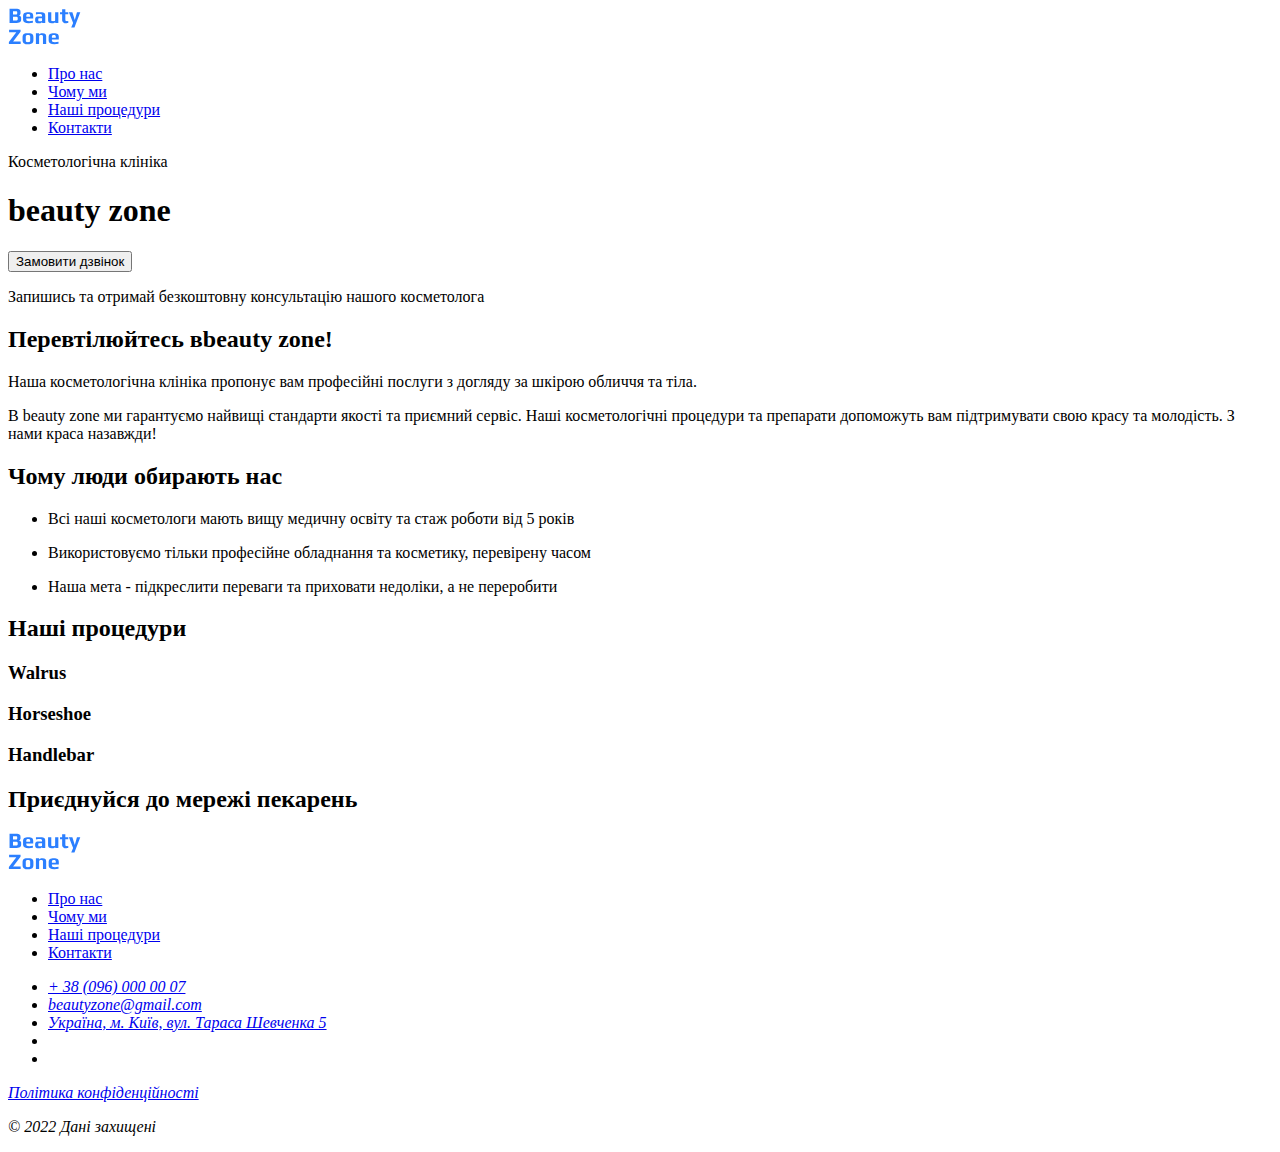
==== frontend/index.html @ 388f8198 "add icon" ====
<!DOCTYPE html>
<html lang="uk">
  <head>
    <meta charset="UTF-8" />
    <meta name="viewport" content="width=device-width, initial-scale=1.0" />
    <title>BeautyZone</title>
  </head>
  <body>
    <header>
      <nav>
        <a href="#">
          <img src="./images/logo.svg" alt="Логотип Косметологічної клініки" />
        </a>
        <ul>
          <li><a href="#">Про нас</a></li>
          <li><a href="#">Чому ми</a></li>
          <li><a href="#">Наші процедури</a></li>
          <li><a href="#">Контакти</a></li>
        </ul>
      </nav>
    </header>
    <main>
      <section>
        <p>Косметологічна клініка</p>
        <h1 lang="en">beauty zone</h1>
        <button type="button">Замовити дзвінок</button>
        <p>Запишись та отримай безкоштовну консультацію нашого косметолога</p>
      </section>
      <!-- second section -->
      <section>
        <h2>Перевтілюйтесь в<span lang="en">beauty zone!</span></h2>
        <p>
          Наша косметологічна клініка пропонує вам професійні послуги з догляду
          за шкірою обличчя та тіла.
        </p>
        <p>
          B <span lang="en">beauty zone</span> ми гарантуємо найвищі стандарти
          якості та приємний сервіс. Наші косметологічні процедури та препарати
          допоможуть вам підтримувати свою красу та молодість. З нами краса
          назавжди!
        </p>
      </section>
      <!-- therth section -->
      <section>
        <h2>Чому люди <span>обирають нас</span></h2>
        <ul>
          <li>
            <span>
              <!-- icon -->
              <p>
                Всі наші косметологи мають вищу медичну освіту та стаж роботи
                від 5 років
              </p>
            </span>
          </li>
          <li>
            <span>
              <!-- icon -->
              <p>
                Використовуємо тільки професійне обладнання та косметику,
                перевірену часом
              </p>
            </span>
          </li>
          <li>
            <span>
              <!-- icon -->
              <p>
                Наша мета - підкреслити переваги та приховати недоліки, а не
                переробити
              </p>
            </span>
          </li>
        </ul>
      </section>
      <section>
        <h2>Наші процедури</h2>
        <article><h3>Walrus</h3></article>
        <article><h3>Horseshoe</h3></article>
        <article><h3>Handlebar</h3></article>
      </section>
      <section>
        <h2>Приєднуйся до мережі пекарень</h2>
      </section>
    </main>
    <footer>
      <nav>
        <a href="#">
          <img src="./images/logo.svg" alt="Логотип Косметологічної клініки" />
        </a>
        <ul>
          <li><a href="#">Про нас</a></li>
          <li><a href="#">Чому ми</a></li>
          <li><a href="#">Наші процедури</a></li>
          <li><a href="#">Контакти</a></li>
        </ul>
      </nav>
      <address>
        <ul>
          <li>
            <a href="tel:+380960000007">+ 38 (096) 000 00 07</a>
          </li>
          <li>
            <a href="meilto:beautyzone@gmail.com">beautyzone@gmail.com</a>
          </li>
          <li>
            <a href="https://maps.app.goo.gl/koWaJVB9Hmxur25h8" target="_blank"
              >Україна, м. Київ, вул. Тараса Шевченка 5</a
            >
          </li>
          <li>
            <a href="#">
              <!-- fasebook ikon -->
            </a>
          </li>
          <li>
            <a href="#">
              <!-- instagram ikon -->
            </a>
          </li>
        </ul>
        <a href="#" target="_blank">Політика конфіденційності</a>
        <p>© 2022 Дані захищені</p>
      </address>
    </footer>
  </body>
</html>
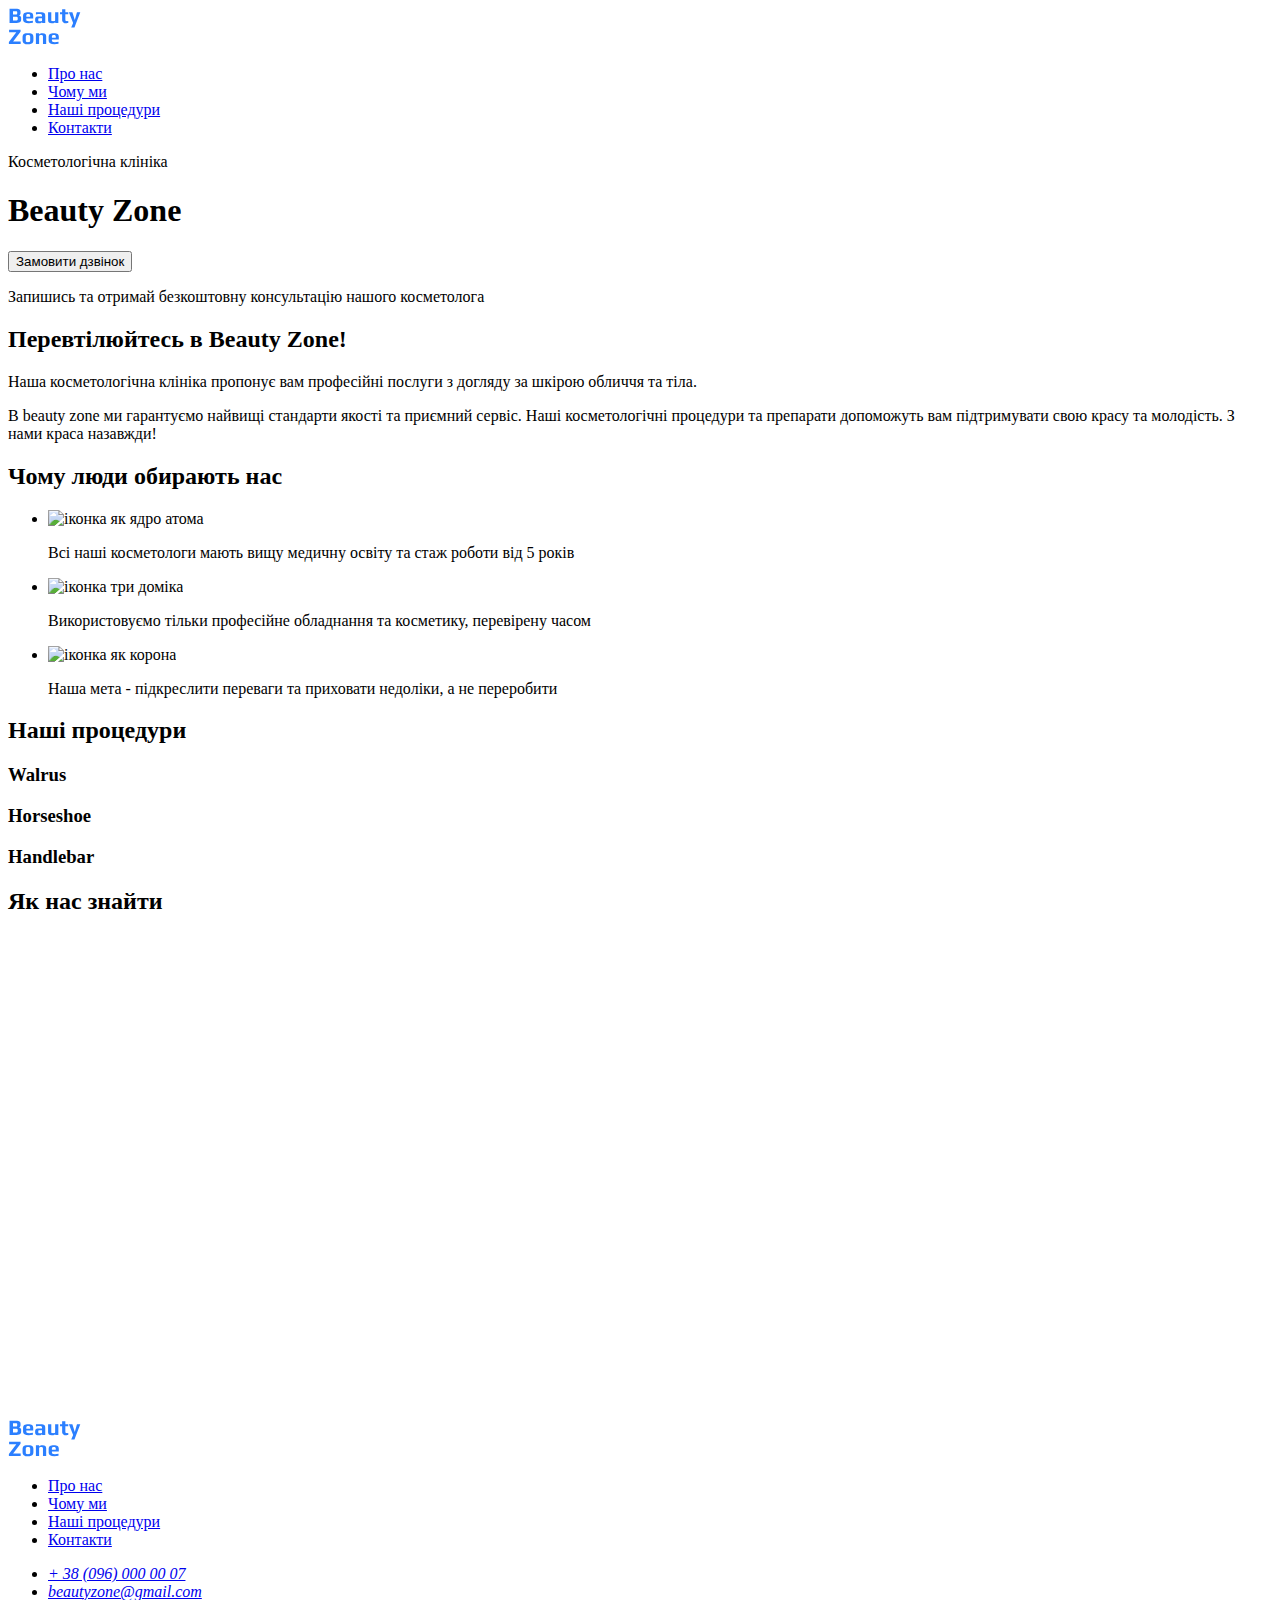
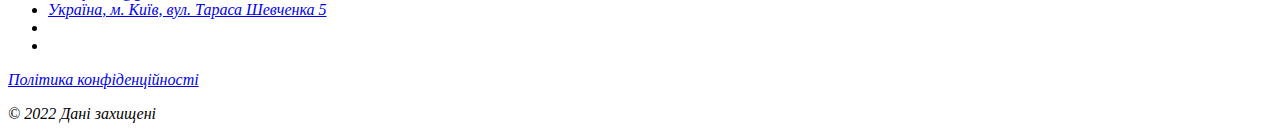
==== commit 0bba4467: "Add files via upload" ====
--- a/frontend/index.html
+++ b/frontend/index.html
@@ -4,31 +4,32 @@
     <meta charset="UTF-8" />
     <meta name="viewport" content="width=device-width, initial-scale=1.0" />
     <title>BeautyZone</title>
+    <link rel="stylesheet" href="./css/style.css">
   </head>
   <body>
     <header>
       <nav>
-        <a href="#">
+        <a href="/">
           <img src="./images/logo.svg" alt="Логотип Косметологічної клініки" />
         </a>
         <ul>
-          <li><a href="#">Про нас</a></li>
-          <li><a href="#">Чому ми</a></li>
-          <li><a href="#">Наші процедури</a></li>
-          <li><a href="#">Контакти</a></li>
+          <li ><a class="link" href="#about-section">Про нас</a></li>
+          <li ><a class="link" href="#why-as-section">Чому ми</a></li>
+          <li ><a class="link" href="#procedurs-section">Наші процедури</a></li>
+          <li ><a class="link" href="#contakts-section">Контакти</a></li>
         </ul>
       </nav>
     </header>
     <main>
       <section>
         <p>Косметологічна клініка</p>
-        <h1 lang="en">beauty zone</h1>
-        <button type="button">Замовити дзвінок</button>
+        <h1 class="hero-title" lang="en">Beauty Zone</h1>
+        <button class="button" type="button">Замовити дзвінок</button>
         <p>Запишись та отримай безкоштовну консультацію нашого косметолога</p>
       </section>
       <!-- second section -->
-      <section>
-        <h2>Перевтілюйтесь в<span lang="en">beauty zone!</span></h2>
+      <section id="about-section">
+        <h2 class="section-title">Перевтілюйтесь в <span class="accent"   lang="en">Beauty Zone!</span></h2>
         <p>
           Наша косметологічна клініка пропонує вам професійні послуги з догляду
           за шкірою обличчя та тіла.
@@ -41,51 +42,64 @@
         </p>
       </section>
       <!-- therth section -->
-      <section>
-        <h2>Чому люди <span>обирають нас</span></h2>
+      <section id="why-as-section">
+        <h2 class="section-title">Чому люди <span class="accent">обирають нас</span></h2>
         <ul>
           <li>
-            <span>
-              <!-- icon -->
+            <article>
+              <img
+                src="./images/game-icons_materials-science.svg"
+                alt="іконка як ядро атома"
+              />
               <p>
                 Всі наші косметологи мають вищу медичну освіту та стаж роботи
                 від 5 років
               </p>
-            </span>
+            </article>
           </li>
           <li>
-            <span>
-              <!-- icon -->
+            <article>
+              <img src="./images/me.svg" alt="іконка три доміка" />
               <p>
                 Використовуємо тільки професійне обладнання та косметику,
                 перевірену часом
               </p>
-            </span>
+            </article>
           </li>
           <li>
-            <span>
-              <!-- icon -->
+            <article>
+              <img src="./images/ph_crown-light.svg" alt="іконка як корона" />
               <p>
                 Наша мета - підкреслити переваги та приховати недоліки, а не
                 переробити
               </p>
-            </span>
+            </article>
           </li>
         </ul>
       </section>
-      <section>
-        <h2>Наші процедури</h2>
+      <!-- fourth section -->
+      <section id="procedurs-section">
+        <h2 class="section-title">Наші <span class="accent">процедури</span> </h2>
         <article><h3>Walrus</h3></article>
         <article><h3>Horseshoe</h3></article>
         <article><h3>Handlebar</h3></article>
       </section>
-      <section>
-        <h2>Приєднуйся до мережі пекарень</h2>
+      <section id="contakts-section">
+        <h2 class="section-title">Як нас <span class="accent">знайти</span></h2>
+        <iframe
+          src="https://www.google.com/maps/embed?pb=!1m18!1m12!1m3!1d10163.730385400155!2d30.50787558041779!3d50.44235614544785!2m3!1f0!2f0!3f0!3m2!1i1024!2i768!4f13.1!3m3!1m2!1s0x40d4cef8b5f6338d%3A0x25c7f06ad686451c!2z0LHRg9C7LiDQotCw0YDQsNGB0LAg0KjQtdCy0YfQtdC90LrQviwgNSwg0JrQuNC10LIsIDAyMDAw!5e0!3m2!1sru!2sua!4v1700025356538!5m2!1sru!2sua"
+          width="605"
+          height="481"
+          style="border: 0"
+          allowfullscreen=""
+          loading="lazy"
+          referrerpolicy="no-referrer-when-downgrade"
+        ></iframe>
       </section>
     </main>
     <footer>
       <nav>
-        <a href="#">
+        <a href="/">
           <img src="./images/logo.svg" alt="Логотип Косметологічної клініки" />
         </a>
         <ul>
@@ -120,7 +134,7 @@
           </li>
         </ul>
         <a href="#" target="_blank">Політика конфіденційності</a>
-        <p>© 2022 Дані захищені</p>
+        <p>&copy; 2022 Дані захищені</p>
       </address>
     </footer>
   </body>
